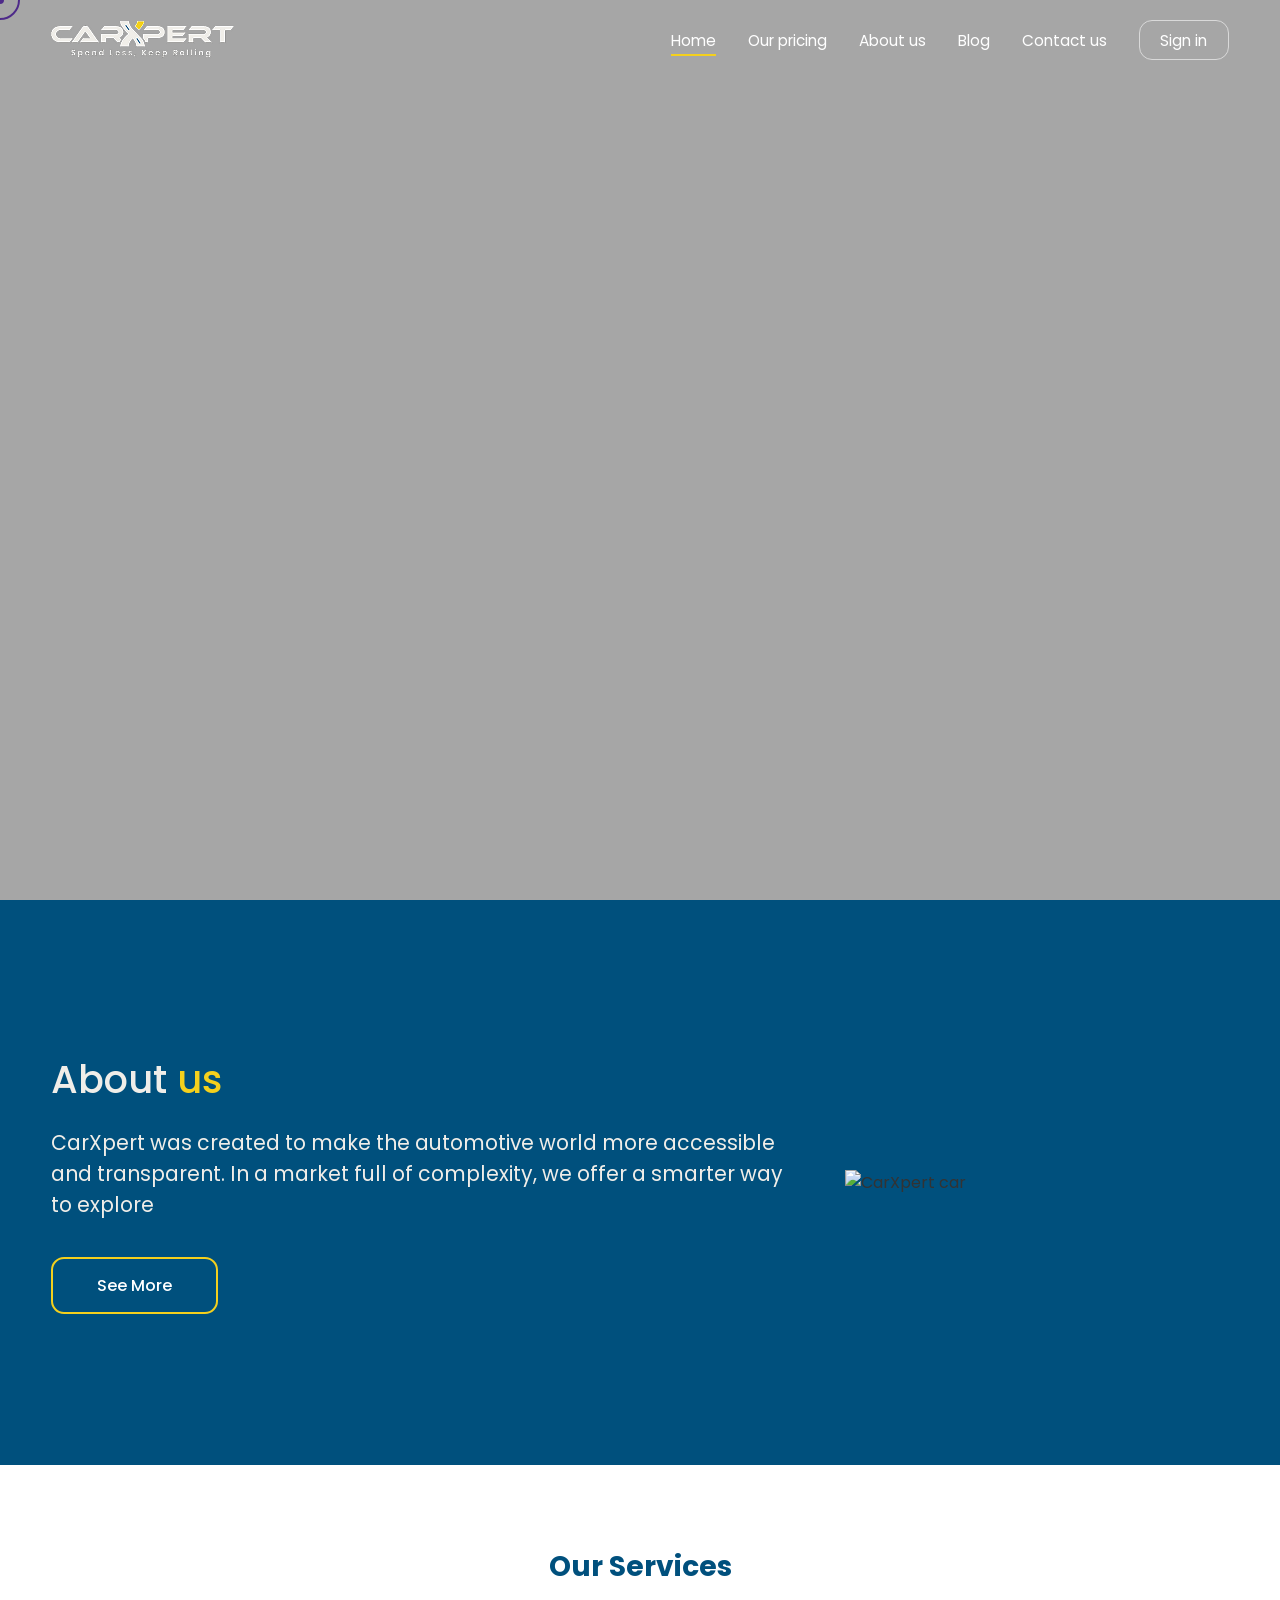
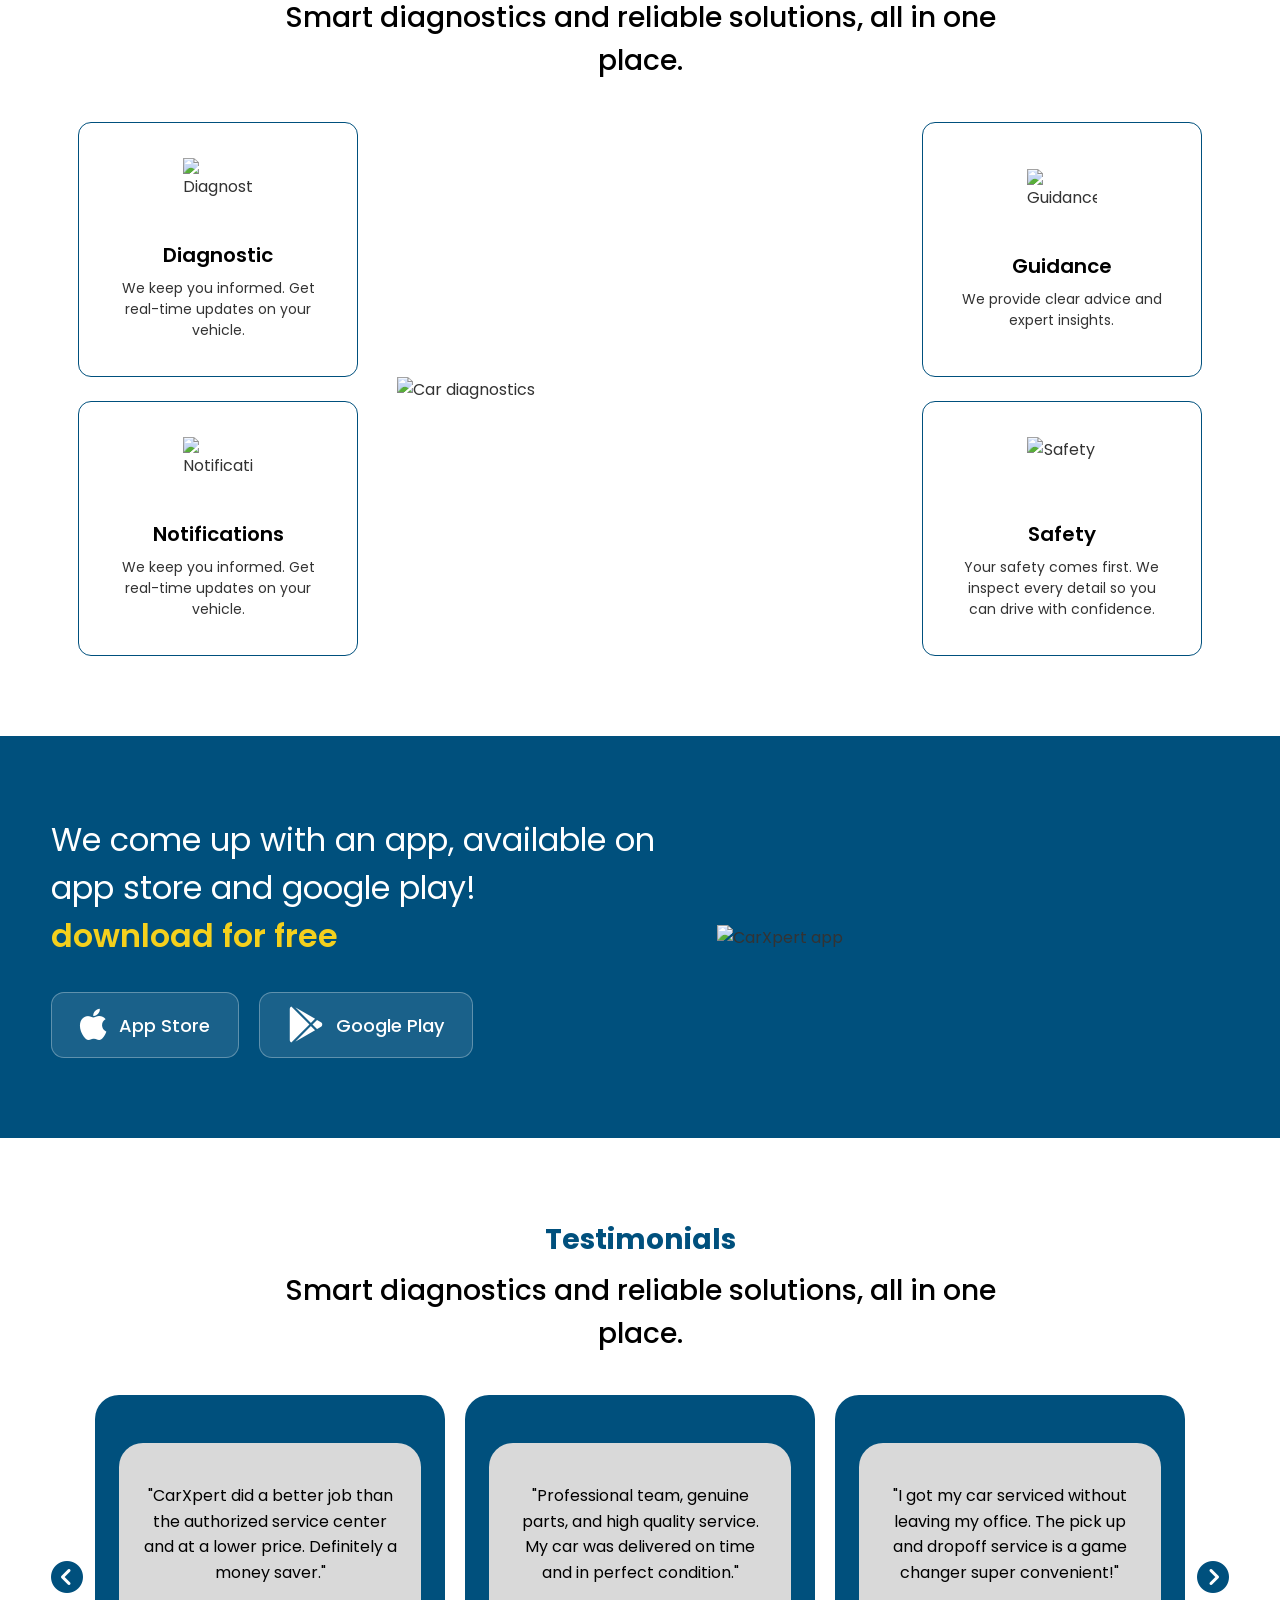
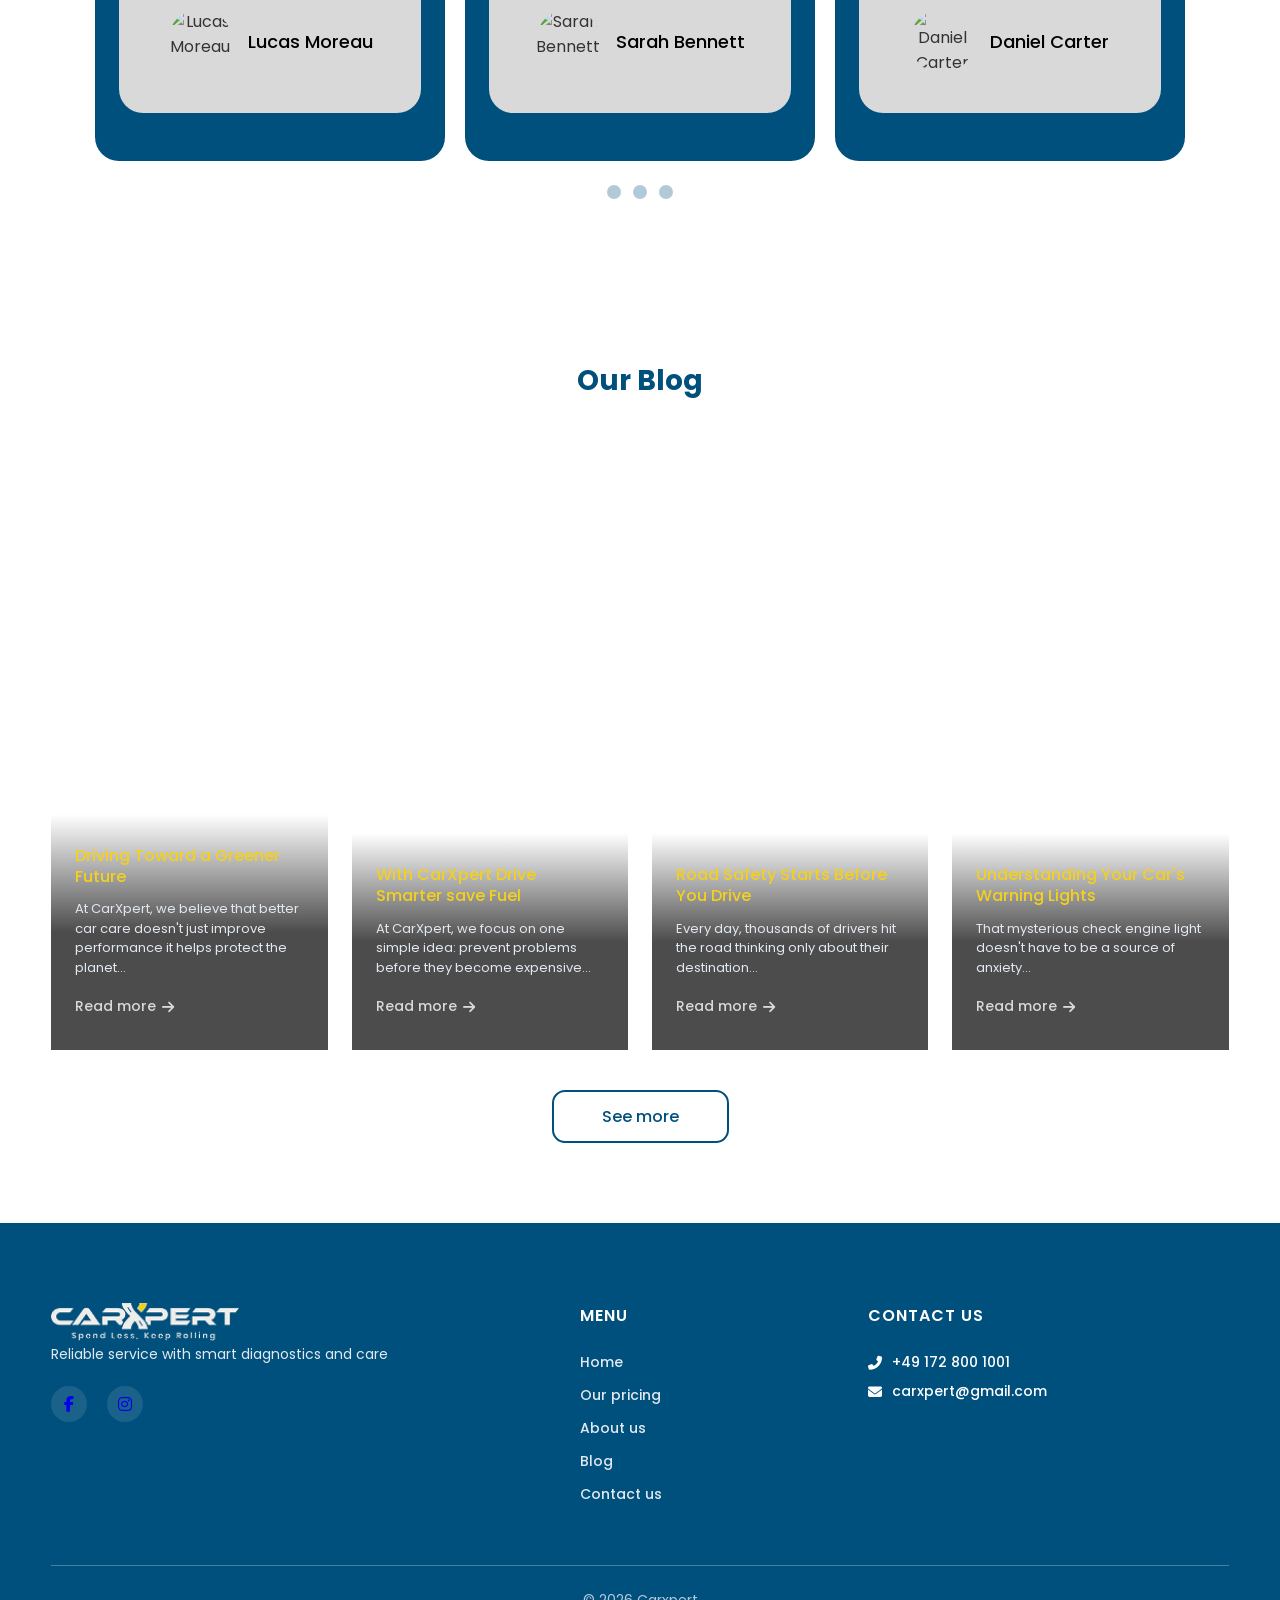
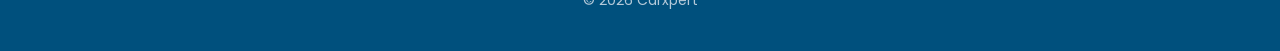
==== index.html @ b32ae4a1 "first commit" ====
<!DOCTYPE html>
<html lang="en">
<head>
  <meta charset="UTF-8" />
  <meta name="viewport" content="width=device-width, initial-scale=1.0" />
  <title>CarXpert - Smart Car Diagnostics</title>
  <link rel="preconnect" href="https://fonts.googleapis.com">
  <link rel="preconnect" href="https://fonts.gstatic.com" crossorigin>
  <link href="https://fonts.googleapis.com/css2?family=Poppins:wght@400;500;600;700;800&display=swap" rel="stylesheet">
  <link rel="stylesheet" href="https://cdnjs.cloudflare.com/ajax/libs/font-awesome/6.5.1/css/all.min.css" />
  <link rel="stylesheet" href="assets/css/global.css" />
  <link rel="stylesheet" href="assets/css/index.css" />
</head>
<body>
  <div class="cursor-dot"></div>
  <div class="cursor-outline"></div>

  <nav>
    <div class="logo">
      <img src="assets/images/logo.png" alt="CarXpert" />
    </div>
    <div class="nav-links">
      <a href="index.html" class="active">Home</a>
      <a href="pricing.html">Our pricing</a>
      <a href="about.html">About us</a>
      <a href="blog.html">Blog</a>
      <a href="contact.html">Contact us</a>
      <a href="#" class="sign-in">Sign in</a>
    </div>
    <div class="hamburger">
      <i class="fas fa-bars"></i>
    </div>
  </nav>

  <section class="hero-section">
    <div class="hero-bg" style="background-image: url('https://static.codia.ai/image/2026-06-15/A91pc8O8nD.png');"></div>
    <div class="hero-overlay"></div>
  </section>

  <section class="about-section">
    <div class="about-content">
      <h1 class="fade-up"><span>About</span> <em>us</em></h1>
      <p class="fade-up">CarXpert was created to make the automotive world more accessible and transparent. In a market full of complexity, we offer a smarter way to explore</p>
      <a href="about.html" class="btn btn-primary fade-up">See More</a>
    </div>
    <div class="about-image fade-right">
      <img src="https://static.codia.ai/image/2026-06-15/rAmHiMU26j.png" alt="CarXpert car" />
    </div>
  </section>

  <section class="services-section">
    <div class="container">
      <h2 class="section-title fade-up">Our Services</h2>
      <p class="section-subtitle fade-up">Smart diagnostics and reliable solutions, all in one place.</p>
      <div class="services-layout">
        <div class="service-col service-col-left">
          <div class="service-card fade-up">
            <div class="service-icon">
              <img src="https://static.codia.ai/image/2026-06-15/TMZnGSOGHC.png" alt="Diagnostic" />
            </div>
            <h3>Diagnostic</h3>
            <p>We keep you informed. Get real-time updates on your vehicle.</p>
          </div>
          <div class="service-card fade-up">
            <div class="service-icon">
              <img src="https://static.codia.ai/image/2026-06-15/tb7AoDcWWL.png" alt="Notifications" />
            </div>
            <h3>Notifications</h3>
            <p>We keep you informed. Get real-time updates on your vehicle.</p>
          </div>
        </div>
        <div class="service-center fade-up">
          <img src="https://static.codia.ai/image/2026-06-15/fOrLJ5Zgkj.png" alt="Car diagnostics" />
        </div>
        <div class="service-col service-col-right">
          <div class="service-card fade-up">
            <div class="service-icon">
              <img src="https://static.codia.ai/image/2026-06-15/vxZuquU4tz.png" alt="Guidance" />
            </div>
            <h3>Guidance</h3>
            <p>We provide clear advice and expert insights.</p>
          </div>
          <div class="service-card fade-up">
            <div class="service-icon">
              <img src="https://static.codia.ai/image/2026-06-15/Xqrhz4KYGe.png" alt="Safety" />
            </div>
            <h3>Safety</h3>
            <p>Your safety comes first. We inspect every detail so you can drive with confidence.</p>
          </div>
        </div>
      </div>
    </div>
  </section>

  <section class="app-section">
    <div class="app-inner">
      <div class="app-content fade-up">
        <p class="app-text">We come up with an app, available on app store and google play!<br><span>download for free</span></p>
        <div class="app-buttons">
          <div class="store-btn">
            <i class="fab fa-apple fa-2x"></i>
            <span>App Store</span>
          </div>
          <div class="store-btn">
            <i class="fab fa-google-play fa-2x"></i>
            <span>Google Play</span>
          </div>
        </div>
      </div>
      <div class="app-image fade-left">
        <img src="https://static.codia.ai/image/2026-06-15/HCb067x61N.png" alt="CarXpert app" />
      </div>
    </div>
  </section>

  <section class="testimonials-section">
    <div class="container">
      <h2 class="section-title fade-up">Testimonials</h2>
      <p class="section-subtitle fade-up">Smart diagnostics and reliable solutions, all in one place.</p>
      <div class="testimonials-wrapper">
        <div class="testimonial-nav testimonials-prev fade-left">
          <i class="fas fa-chevron-circle-left fa-2x" style="color:#00507D;"></i>
        </div>
        <div class="testimonials-track">
          <div class="testimonial-card">
            <div class="testimonial-inner">
              <p>"CarXpert did a better job than the authorized service center and at a lower price. Definitely a money saver."</p>
              <div class="testimonial-author">
                <img src="https://static.codia.ai/image/2026-06-15/LmDUujEUQM.png" alt="Lucas Moreau" class="testimonial-avatar" />
                <span>Lucas Moreau</span>
              </div>
            </div>
          </div>
          <div class="testimonial-card">
            <div class="testimonial-inner">
              <p>"Professional team, genuine parts, and high quality service. My car was delivered on time and in perfect condition."</p>
              <div class="testimonial-author">
                <img src="https://static.codia.ai/image/2026-06-15/T1bEcjkTFt.png" alt="Sarah Bennett" class="testimonial-avatar" />
                <span>Sarah Bennett</span>
              </div>
            </div>
          </div>
          <div class="testimonial-card">
            <div class="testimonial-inner">
              <p>"I got my car serviced without leaving my office. The pick up and dropoff service is a game changer super convenient!"</p>
              <div class="testimonial-author">
                <img src="https://static.codia.ai/image/2026-06-15/CxrQ2CfoEQ.png" alt="Daniel Carter" class="testimonial-avatar" />
                <span>Daniel Carter</span>
              </div>
            </div>
          </div>
        </div>
        <div class="testimonial-nav testimonials-next fade-right">
          <i class="fas fa-chevron-circle-right fa-2x" style="color:#00507D;"></i>
        </div>
      </div>
      <div class="testimonial-dots">
        <span class="testimonial-dot active"></span>
        <span class="testimonial-dot"></span>
        <span class="testimonial-dot"></span>
      </div>
    </div>
  </section>

  <section class="blog-section">
    <div class="container">
      <h2 class="section-title fade-up">Our Blog</h2>
      <div class="blog-grid">
        <article class="blog-card fade-up" style="background-image: url('https://static.codia.ai/image/2026-06-15/YnvELG7Rwr.png');">
          <div class="blog-card-overlay">
            <h3>Driving Toward a Greener Future</h3>
            <p>At CarXpert, we believe that better car care doesn't just improve performance it helps protect the planet...</p>
            <a href="blog.html" class="read-more">Read more <i class="fas fa-arrow-right"></i></a>
          </div>
        </article>
        <article class="blog-card fade-up" style="background-image: url('https://static.codia.ai/image/2026-06-15/ZytY110qxJ.png');">
          <div class="blog-card-overlay">
            <h3>With CarXpert Drive Smarter save Fuel</h3>
            <p>At CarXpert, we focus on one simple idea: prevent problems before they become expensive...</p>
            <a href="blog.html" class="read-more">Read more <i class="fas fa-arrow-right"></i></a>
          </div>
        </article>
        <article class="blog-card fade-up" style="background-image: url('https://static.codia.ai/image/2026-06-15/NGrROhw9D6.png');">
          <div class="blog-card-overlay">
            <h3>Road Safety Starts Before You Drive</h3>
            <p>Every day, thousands of drivers hit the road thinking only about their destination...</p>
            <a href="blog.html" class="read-more">Read more <i class="fas fa-arrow-right"></i></a>
          </div>
        </article>
        <article class="blog-card fade-up" style="background-image: url('https://static.codia.ai/image/2026-06-15/ZytY110qxJ.png');">
          <div class="blog-card-overlay">
            <h3>Understanding Your Car's Warning Lights</h3>
            <p>That mysterious check engine light doesn't have to be a source of anxiety...</p>
            <a href="blog.html" class="read-more">Read more <i class="fas fa-arrow-right"></i></a>
          </div>
        </article>
      </div>
      <div class="blog-more fade-up">
        <a href="blog.html" class="btn btn-outline">See more</a>
      </div>
    </div>
  </section>

  <footer>
    <div class="footer-grid">
      <div class="footer-brand">
        <img src="assets/images/logo.png" alt="CarXpert" style="height:40px;" />
        <p>Reliable service with smart diagnostics and care</p>
        <div class="footer-social">
          <a href="#" aria-label="Facebook">
            <i class="fab fa-facebook-f"></i>
          </a>
          <a href="#" aria-label="Instagram">
            <i class="fab fa-instagram"></i>
          </a>
        </div>
      </div>
      <div class="footer-col">
        <h4>Menu</h4>
        <a href="index.html">Home</a>
        <a href="pricing.html">Our pricing</a>
        <a href="about.html">About us</a>
        <a href="blog.html">Blog</a>
        <a href="contact.html">Contact us</a>
      </div>
      <div class="footer-col">
        <h4>Contact us</h4>
        <div class="footer-contact">
          <p>
            <i class="fas fa-phone-alt"></i>
            +49 172 800 1001
          </p>
          <p>
            <i class="fas fa-envelope"></i>
            carxpert@gmail.com
          </p>
        </div>
      </div>
    </div>
    <hr class="footer-divider" />
    <p class="footer-bottom">&copy; 2026 Carxpert</p>
  </footer>

  <script src="assets/js/main.js"></script>
</body>
</html>
---- assets/css/global.css ----
*, *::before, *::after {
  margin: 0;
  padding: 0;
  box-sizing: border-box;
}

:root {
  --primary: #00507D;
  --primary-dark: #003A5C;
  --accent: #F4D01D;
  --light: #F0EEE9;
  --white: #FFFFFF;
  --dark: #18181B;
  --gray: #D9D9D9;
  --gray-light: #E2E8F0;
  --text-dark: #000000;
  --text-body: #333333;
  --font: 'Poppins', sans-serif;
  --shadow-sm: 0 2px 8px rgba(0,0,0,0.08);
  --shadow-md: 0 4px 20px rgba(0,0,0,0.12);
  --shadow-lg: 0 8px 40px rgba(0,0,0,0.16);
  --radius-sm: 8px;
  --radius-md: 13px;
  --radius-lg: 24px;
  --radius-xl: 40px;
  --nav-height: 80px;
  --transition: 0.4s cubic-bezier(0.25, 0.46, 0.45, 0.94);
}

html {
  scroll-behavior: smooth;
  font-size: 16px;
}

body {
  font-family: var(--font);
  color: var(--text-body);
  background: var(--white);
  overflow-x: hidden;
  cursor: none;
  -webkit-font-smoothing: antialiased;
  -moz-osx-font-smoothing: grayscale;
}

a { text-decoration: none; cursor: none; }
button { cursor: none; border: none; background: none; font-family: var(--font); }
img { max-width: 100%; height: auto; display: block; }
ul { list-style: none; }

/* ===== CUSTOM CURSOR ===== */
.cursor-dot {
  width: 8px;
  height: 8px;
  background: var(--accent);
  border-radius: 50%;
  position: fixed;
  pointer-events: none;
  z-index: 99999;
  transform: translate(-50%, -50%);
  mix-blend-mode: difference;
  transition: width 0.2s, height 0.2s, background 0.2s;
}

.cursor-outline {
  width: 40px;
  height: 40px;
  border: 2px solid var(--accent);
  border-radius: 50%;
  position: fixed;
  pointer-events: none;
  z-index: 99998;
  transform: translate(-50%, -50%);
  transition: all 0.15s ease-out;
  mix-blend-mode: difference;
}

.cursor-dot.hover, .cursor-outline.hover {
  transform: translate(-50%, -50%) scale(1.5);
  background: transparent;
}

/* ===== NAVIGATION ===== */
nav {
  position: fixed;
  top: 0;
  left: 0;
  width: 100%;
  height: var(--nav-height);
  display: flex;
  align-items: center;
  justify-content: space-between;
  padding: 0 clamp(20px, 4vw, 80px);
  z-index: 1000;
  transition: var(--transition);
}

nav.scrolled {
  background: rgba(0, 80, 125, 0.95);
  backdrop-filter: blur(16px);
  -webkit-backdrop-filter: blur(16px);
  box-shadow: var(--shadow-md);
}

nav .logo { height: 39px; display: flex; align-items: center; }
nav .logo img { height: 100%; width: auto; object-fit: contain; }

nav .nav-links {
  display: flex;
  align-items: center;
  gap: clamp(16px, 2.5vw, 40px);
}

nav .nav-links a {
  color: var(--white);
  font-size: clamp(14px, 1.2vw, 20px);
  font-weight: 400;
  position: relative;
  padding: 4px 0;
  transition: var(--transition);
}

nav .nav-links a::after {
  content: '';
  position: absolute;
  bottom: 0;
  left: 0;
  width: 0;
  height: 2px;
  background: var(--accent);
  transition: var(--transition);
}

nav .nav-links a:hover::after,
nav .nav-links a.active::after { width: 100%; }

nav .sign-in {
  width: clamp(90px, 6.6vw, 128px);
  height: clamp(40px, 2.9vw, 56px);
  border-radius: var(--radius-md);
  border: 1.5px solid var(--gray);
  display: flex;
  align-items: center;
  justify-content: center;
  color: var(--white);
  font-size: clamp(14px, 1.2vw, 22px);
  font-weight: 400;
  transition: var(--transition);
}

nav .sign-in:hover {
  background: var(--accent);
  border-color: var(--accent);
  color: var(--text-dark);
}

/* Mobile nav */
.hamburger {
  display: none;
  flex-direction: column;
  gap: 5px;
  cursor: none;
  z-index: 1001;
}

.hamburger span {
  width: 28px;
  height: 2.5px;
  background: var(--white);
  border-radius: 2px;
  transition: var(--transition);
}

.hamburger.active span:nth-child(1) { transform: rotate(45deg) translate(5px, 5px); }
.hamburger.active span:nth-child(2) { opacity: 0; }
.hamburger.active span:nth-child(3) { transform: rotate(-45deg) translate(5px, -5px); }

@media (max-width: 1024px) {
  .hamburger { display: flex; }
  nav .nav-links {
    position: fixed;
    top: 0;
    right: -100%;
    width: 70%;
    max-width: 400px;
    height: 100vh;
    background: var(--primary);
    flex-direction: column;
    justify-content: center;
    gap: 32px;
    transition: var(--transition);
    z-index: 1000;
  }
  nav .nav-links.open { right: 0; }
  nav .nav-links a { font-size: 22px; }
  nav .sign-in { display: flex; }
}

/* ===== HEADER SECTION (page hero) ===== */
.page-header {
  background: var(--primary);
  border-bottom-right-radius: var(--radius-xl);
  border-bottom-left-radius: var(--radius-xl);
  padding: calc(var(--nav-height) + 60px) clamp(20px, 4vw, 80px) 80px;
  position: relative;
  overflow: hidden;
}

.page-header::before {
  content: '';
  position: absolute;
  inset: 0;
  background: radial-gradient(circle at 20% 80%, rgba(244, 208, 29, 0.15), transparent 60%);
}

.page-header h1 {
  font-size: clamp(36px, 4vw, 64px);
  font-weight: 600;
  color: var(--white);
  text-align: center;
}

.page-header h1 span { color: var(--accent); }

/* ===== FOOTER ===== */
footer {
  background: var(--primary);
  padding: 80px clamp(20px, 4vw, 80px) 40px;
  color: var(--white);
}

.footer-grid {
  display: grid;
  grid-template-columns: 2fr 1fr 1.5fr;
  gap: 48px;
  max-width: 1440px;
  margin: 0 auto;
}

.footer-brand .logo { height: 50px; margin-bottom: 20px; }
.footer-brand p { font-size: clamp(14px, 1vw, 18px); line-height: 1.6; color: var(--gray-light); }

.footer-col h4 {
  font-size: clamp(16px, 1.2vw, 22px);
  font-weight: 600;
  text-transform: uppercase;
  letter-spacing: 1px;
  margin-bottom: 24px;
}

.footer-col a {
  display: block;
  color: var(--gray-light);
  font-size: clamp(14px, 1vw, 18px);
  font-weight: 500;
  margin-bottom: 12px;
  transition: var(--transition);
}

.footer-col a:hover { color: var(--accent); padding-left: 6px; }

.footer-contact p {
  font-size: clamp(14px, 1vw, 18px);
  font-weight: 500;
  margin-bottom: 8px;
  display: flex;
  align-items: center;
  gap: 10px;
}

.footer-contact p svg { flex-shrink: 0; }

.footer-social {
  display: flex;
  gap: 20px;
  margin-top: 20px;
}

.footer-social a {
  width: 36px;
  height: 36px;
  display: flex;
  align-items: center;
  justify-content: center;
  border-radius: 50%;
  background: rgba(255,255,255,0.1);
  transition: var(--transition);
}

.footer-social a:hover {
  background: var(--accent);
  padding-left: 0;
}

.footer-divider {
  border: none;
  height: 1px;
  background: var(--gray-light);
  opacity: 0.3;
  margin: 48px 0 24px;
}

.footer-bottom {
  text-align: center;
  font-size: 14px;
  color: var(--gray-light);
  opacity: 0.8;
}

@media (max-width: 768px) {
  .footer-grid { grid-template-columns: 1fr; gap: 32px; text-align: center; }
  .footer-brand .logo { margin: 0 auto 20px; }
  .footer-social { justify-content: center; }
  .footer-contact p { justify-content: center; }
}

/* ===== ANIMATIONS ===== */
.fade-up {
  opacity: 0;
  transform: translateY(40px);
  transition: opacity 0.8s ease-out, transform 0.8s ease-out;
}

.fade-up.revealed {
  opacity: 1;
  transform: translateY(0);
}

.fade-left {
  opacity: 0;
  transform: translateX(-40px);
  transition: opacity 0.8s ease-out, transform 0.8s ease-out;
}

.fade-left.revealed {
  opacity: 1;
  transform: translateX(0);
}

.fade-right {
  opacity: 0;
  transform: translateX(40px);
  transition: opacity 0.8s ease-out, transform 0.8s ease-out;
}

.fade-right.revealed {
  opacity: 1;
  transform: translateX(0);
}

.scale-in {
  opacity: 0;
  transform: scale(0.9);
  transition: opacity 0.6s ease-out, transform 0.6s ease-out;
}

.scale-in.revealed {
  opacity: 1;
  transform: scale(1);
}

.fade-up:nth-child(2) { transition-delay: 0.1s; }
.fade-up:nth-child(3) { transition-delay: 0.2s; }
.fade-up:nth-child(4) { transition-delay: 0.3s; }
.fade-up:nth-child(5) { transition-delay: 0.4s; }
.fade-up:nth-child(6) { transition-delay: 0.5s; }

/* ===== SECTION TITLES ===== */
.section-title {
  text-align: center;
  font-size: clamp(24px, 2.2vw, 36px);
  font-weight: 700;
  color: var(--primary);
  margin-bottom: 8px;
}

.section-subtitle {
  text-align: center;
  font-size: clamp(18px, 2.2vw, 38px);
  font-weight: 500;
  color: var(--text-dark);
  margin-bottom: 40px;
  max-width: 800px;
  margin-left: auto;
  margin-right: auto;
}

/* ===== BUTTONS ===== */
.btn {
  display: inline-flex;
  align-items: center;
  justify-content: center;
  padding: 12px 32px;
  border-radius: var(--radius-md);
  font-size: clamp(14px, 1.2vw, 20px);
  font-weight: 500;
  font-family: var(--font);
  transition: var(--transition);
  cursor: none;
}

.btn-primary {
  background: var(--primary);
  color: var(--white);
  border: 2px solid var(--accent);
}

.btn-primary:hover {
  background: var(--accent);
  color: var(--text-dark);
}

.btn-accent {
  background: var(--accent);
  color: var(--text-dark);
  border: 2px solid var(--accent);
}

.btn-accent:hover {
  background: transparent;
  color: var(--accent);
}

.btn-outline {
  background: transparent;
  color: var(--primary);
  border: 2px solid var(--primary);
}

.btn-outline:hover {
  background: var(--primary);
  color: var(--white);
}

.btn-white {
  background: transparent;
  color: var(--white);
  border: 2px solid var(--white);
}

.btn-white:hover {
  background: var(--white);
  color: var(--primary);
}

/* ===== RESPONSIVE HELPER ===== */
@media (max-width: 1024px) {
  nav {
    padding: 0 20px;
    background: rgba(0, 80, 125, 0.95);
    backdrop-filter: blur(16px);
  }
  .page-header { padding: calc(var(--nav-height) + 40px) 20px 60px; }
  footer { padding: 48px 20px 32px; }
}

@media (max-width: 768px) {
  .page-header { border-radius: 0 0 var(--radius-lg) var(--radius-lg); }
}

/* ===== SCROLLBAR ===== */
::-webkit-scrollbar { width: 6px; }
::-webkit-scrollbar-track { background: var(--light); }
::-webkit-scrollbar-thumb { background: var(--primary); border-radius: 3px; }
::-webkit-scrollbar-thumb:hover { background: var(--primary-dark); }
---- assets/css/index.css ----
/* ===== HERO SECTION ===== */
.hero-section {
  position: relative;
  width: 100%;
  height: 100vh;
  min-height: 600px;
  overflow: hidden;
}

.hero-bg {
  position: absolute;
  inset: 0;
  background-size: cover;
  background-position: center;
  background-repeat: no-repeat;
}

.hero-overlay {
  position: absolute;
  inset: 0;
  background: rgba(0, 0, 0, 0.35);
  z-index: 1;
}

/* ===== ABOUT SECTION ===== */
.about-section {
  background: var(--primary);
  display: flex;
  align-items: center;
  justify-content: space-between;
  padding: 80px clamp(20px, 4vw, 80px);
  gap: 40px;
  position: relative;
  overflow: hidden;
  min-height: 565px;
}

.about-content {
  flex: 1;
  max-width: 760px;
  position: relative;
  z-index: 1;
}

.about-content h1 {
  font-size: clamp(36px, 3vw, 48px);
  font-weight: 500;
  color: var(--light);
  margin-bottom: 20px;
}

.about-content h1 span { color: var(--light); }

.about-content h1 em {
  font-style: normal;
  color: var(--accent);
}

.about-content p {
  font-size: clamp(18px, 1.6vw, 30px);
  line-height: 1.5;
  color: var(--light);
  margin-bottom: 36px;
}

.about-content .btn {
  padding: 14px 44px;
  font-size: clamp(16px, 1.2vw, 24px);
  border: 2px solid var(--accent);
  background: var(--primary);
  color: var(--white);
}

.about-content .btn:hover {
  background: var(--accent);
  color: var(--text-dark);
}

.about-image {
  flex-shrink: 0;
  width: clamp(300px, 30vw, 500px);
  position: relative;
  z-index: 1;
}

.about-image img {
  width: 100%;
  height: auto;
  object-fit: contain;
}

@media (max-width: 1024px) {
  .about-section { flex-direction: column; text-align: center; padding: 60px 20px; }
  .about-content p { max-width: 100%; }
  .about-image { width: 60%; max-width: 400px; }
}

@media (max-width: 768px) {
  .about-section { padding: 48px 20px; min-height: auto; }
  .about-image { width: 80%; }
}

/* ===== SERVICES SECTION ===== */
.services-section {
  padding: 80px clamp(20px, 4vw, 80px);
  position: relative;
}

.services-layout {
  display: flex;
  align-items: center;
  justify-content: center;
  gap: clamp(16px, 3vw, 48px);
  margin-top: 40px;
}

.service-col {
  display: flex;
  flex-direction: column;
  gap: 24px;
}

.service-card {
  width: clamp(280px, 20vw, 400px);
  min-height: 255px;
  border-radius: var(--radius-md);
  border: 1.5px solid var(--primary);
  padding: 32px 20px;
  text-align: center;
  display: flex;
  flex-direction: column;
  align-items: center;
  justify-content: center;
  transition: var(--transition);
  background: var(--white);
}

.service-card:hover {
  transform: translateY(-6px);
  box-shadow: var(--shadow-lg);
}

.service-icon {
  width: 70px;
  height: 70px;
  display: flex;
  align-items: center;
  justify-content: center;
  margin-bottom: 12px;
}

.service-icon img {
  width: 100%;
  height: 100%;
  object-fit: contain;
}

.service-card h3 {
  font-size: clamp(20px, 1.3vw, 24px);
  font-weight: 600;
  color: var(--text-dark);
  margin-bottom: 8px;
}

.service-card p {
  font-size: clamp(14px, 1vw, 19px);
  line-height: 1.5;
  color: var(--text-body);
  max-width: 90%;
}

.service-center {
  flex-shrink: 0;
  width: clamp(300px, 38vw, 737px);
}

.service-center img {
  width: 100%;
  height: auto;
  object-fit: contain;
}

@media (max-width: 1024px) {
  .services-layout { flex-direction: column; }
  .service-col { flex-direction: row; flex-wrap: wrap; justify-content: center; }
  .service-card { width: clamp(260px, 40vw, 400px); min-height: 220px; }
  .service-center { order: -1; width: clamp(260px, 50vw, 500px); }
}

@media (max-width: 768px) {
  .services-section { padding: 48px 20px; }
  .service-col { flex-direction: column; align-items: center; }
  .service-card { width: 100%; max-width: 400px; }
}

/* ===== APP SECTION ===== */
.app-section {
  background: var(--primary);
  position: relative;
  overflow: hidden;
}

.app-inner {
  display: flex;
  align-items: center;
  justify-content: space-between;
  padding: 80px clamp(20px, 4vw, 80px);
  gap: 40px;
  max-width: 100%;
}

.app-content {
  flex: 1;
  max-width: 700px;
  position: relative;
  z-index: 1;
}

.app-text {
  font-size: clamp(24px, 2.5vw, 40px);
  line-height: 1.5;
  color: var(--white);
  margin-bottom: 32px;
}

.app-text span {
  color: var(--accent);
  font-weight: 600;
}

.app-buttons {
  display: flex;
  gap: 20px;
  flex-wrap: wrap;
}

.store-btn {
  display: flex;
  align-items: center;
  gap: 12px;
  background: rgba(255,255,255,0.1);
  border: 1px solid rgba(255,255,255,0.3);
  border-radius: var(--radius-md);
  padding: 14px 28px;
  color: var(--white);
  font-size: 18px;
  font-weight: 500;
  transition: var(--transition);
  cursor: none;
}

.store-btn:hover {
  background: var(--accent);
  color: var(--text-dark);
  border-color: var(--accent);
}

.store-btn:hover svg path { fill: var(--text-dark); }

.app-image {
  flex-shrink: 0;
  width: clamp(300px, 40vw, 916px);
  position: relative;
  z-index: 1;
}

.app-image img {
  width: 100%;
  height: auto;
  object-fit: contain;
}

@media (max-width: 1024px) {
  .app-inner { flex-direction: column-reverse; text-align: center; padding: 60px 20px; }
  .app-buttons { justify-content: center; }
  .app-image { width: 60%; max-width: 500px; }
}

@media (max-width: 768px) {
  .app-inner { padding: 48px 20px; }
  .app-buttons { flex-direction: column; align-items: center; }
  .app-image { width: 80%; }
}

/* ===== TESTIMONIALS SECTION ===== */
.testimonials-section {
  padding: 80px clamp(20px, 4vw, 80px);
}

.testimonials-wrapper {
  display: flex;
  align-items: center;
  gap: 12px;
  margin: 40px auto 0;
  max-width: 1600px;
  justify-content: center;
}

.testimonials-track {
  display: flex;
  gap: 20px;
  overflow: hidden;
  flex: 1;
  justify-content: center;
}

.testimonial-card {
  background: var(--primary);
  border-radius: var(--radius-lg);
  padding: 48px 24px;
  flex: 1;
  max-width: 520px;
  display: flex;
  align-items: center;
  justify-content: center;
}

.testimonial-inner {
  background: var(--gray);
  border-radius: var(--radius-lg);
  padding: 40px 24px;
  text-align: center;
  width: 100%;
}

.testimonial-inner p {
  font-size: clamp(16px, 1.2vw, 24px);
  line-height: 1.6;
  color: var(--text-dark);
  margin-bottom: 24px;
  max-width: 460px;
  margin-left: auto;
  margin-right: auto;
}

.testimonial-author {
  display: flex;
  align-items: center;
  gap: 16px;
  justify-content: center;
}

.testimonial-avatar {
  width: clamp(60px, 5vw, 98px);
  height: clamp(60px, 5vw, 98px);
  border-radius: 50%;
  object-fit: cover;
}

.testimonial-author span {
  font-size: clamp(18px, 1.4vw, 28px);
  font-weight: 500;
  color: var(--text-dark);
}

.testimonial-nav {
  flex-shrink: 0;
  cursor: none;
  transition: var(--transition);
}

.testimonial-nav:hover {
  opacity: 0.7;
}

.testimonial-dots {
  display: flex;
  justify-content: center;
  gap: 12px;
  margin-top: 24px;
}

.testimonial-dot {
  width: 14px;
  height: 14px;
  border-radius: 50%;
  background: var(--primary);
  opacity: 0.3;
  transition: var(--transition);
  cursor: none;
}

.testimonial-dot.active { opacity: 1; }

@media (max-width: 1200px) {
  .testimonials-track { gap: 16px; }
  .testimonial-nav { display: none; }
}

@media (max-width: 768px) {
  .testimonials-section { padding: 48px 20px; }
  .testimonial-card { padding: 24px 16px; }
  .testimonial-inner { padding: 24px 16px; }
}

/* ===== BLOG SECTION ===== */
.blog-section {
  padding: 80px clamp(20px, 4vw, 80px);
}

.blog-grid {
  display: grid;
  grid-template-columns: repeat(4, 1fr);
  gap: 24px;
  margin-top: 40px;
}

.blog-card {
  border-radius: 0;
  overflow: hidden;
  background-size: cover;
  background-position: center;
  background-repeat: no-repeat;
  min-height: 608px;
  display: flex;
  flex-direction: column;
  justify-content: flex-end;
  transition: var(--transition);
  position: relative;
}

.blog-card:hover {
  transform: translateY(-4px);
  box-shadow: var(--shadow-lg);
}

.blog-card-overlay {
  padding: 32px 24px;
  background: linear-gradient(transparent 0%, rgba(0,0,0,0.7) 50%);
}

.blog-card-overlay h3 {
  font-size: clamp(16px, 1.1vw, 22px);
  font-weight: 500;
  color: var(--accent);
  margin-bottom: 12px;
  line-height: 1.3;
}

.blog-card-overlay p {
  font-size: clamp(13px, 0.9vw, 18px);
  line-height: 1.5;
  color: var(--gray-light);
  margin-bottom: 16px;
}

.blog-card-overlay .read-more {
  display: inline-flex;
  align-items: center;
  gap: 6px;
  font-size: clamp(14px, 0.9vw, 18px);
  font-weight: 500;
  color: var(--gray);
  transition: var(--transition);
}

.blog-card-overlay .read-more:hover { color: var(--accent); gap: 10px; }

.blog-more {
  text-align: center;
  margin-top: 40px;
}

.blog-more .btn {
  padding: 12px 48px;
  font-size: clamp(16px, 1.2vw, 24px);
}

@media (max-width: 1200px) {
  .blog-grid { grid-template-columns: repeat(2, 1fr); }
  .blog-card { min-height: 450px; }
}

@media (max-width: 768px) {
  .blog-section { padding: 48px 20px; }
  .blog-grid { grid-template-columns: 1fr; }
  .blog-card { min-height: 380px; }
}
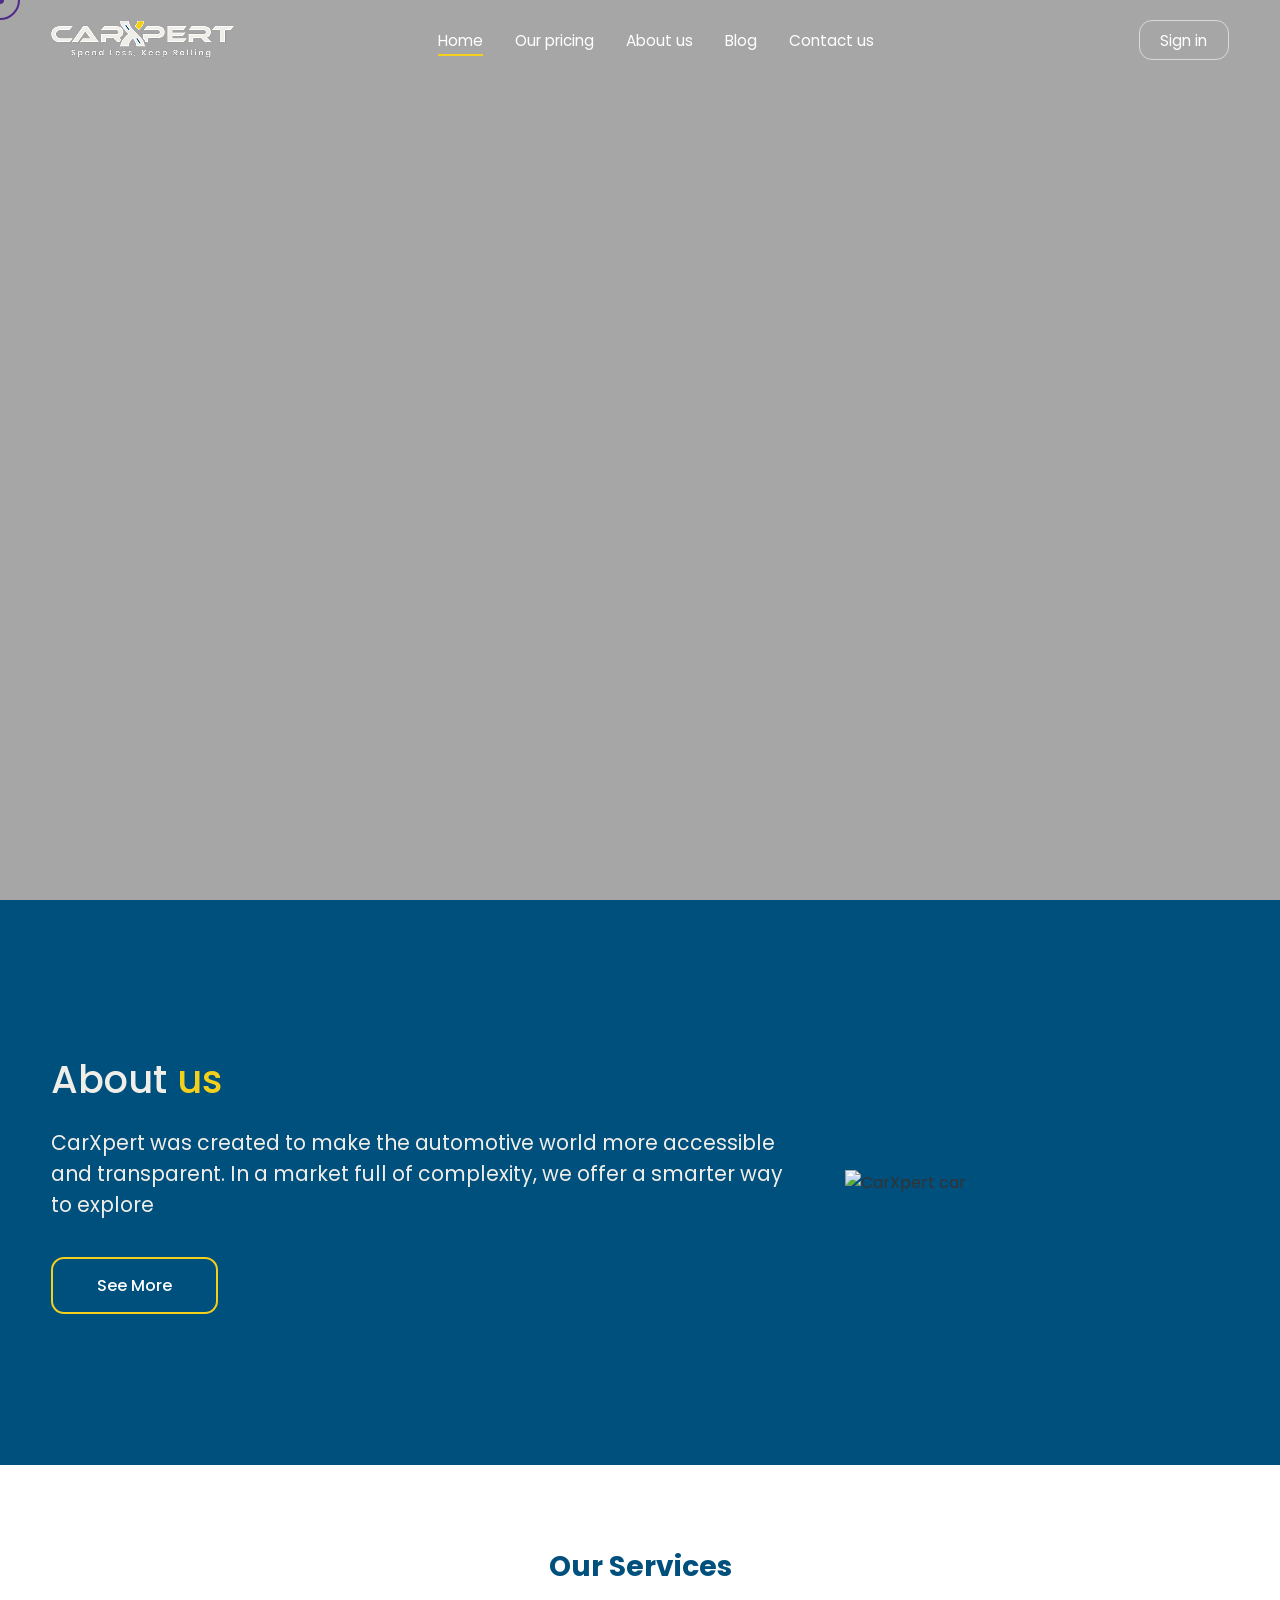
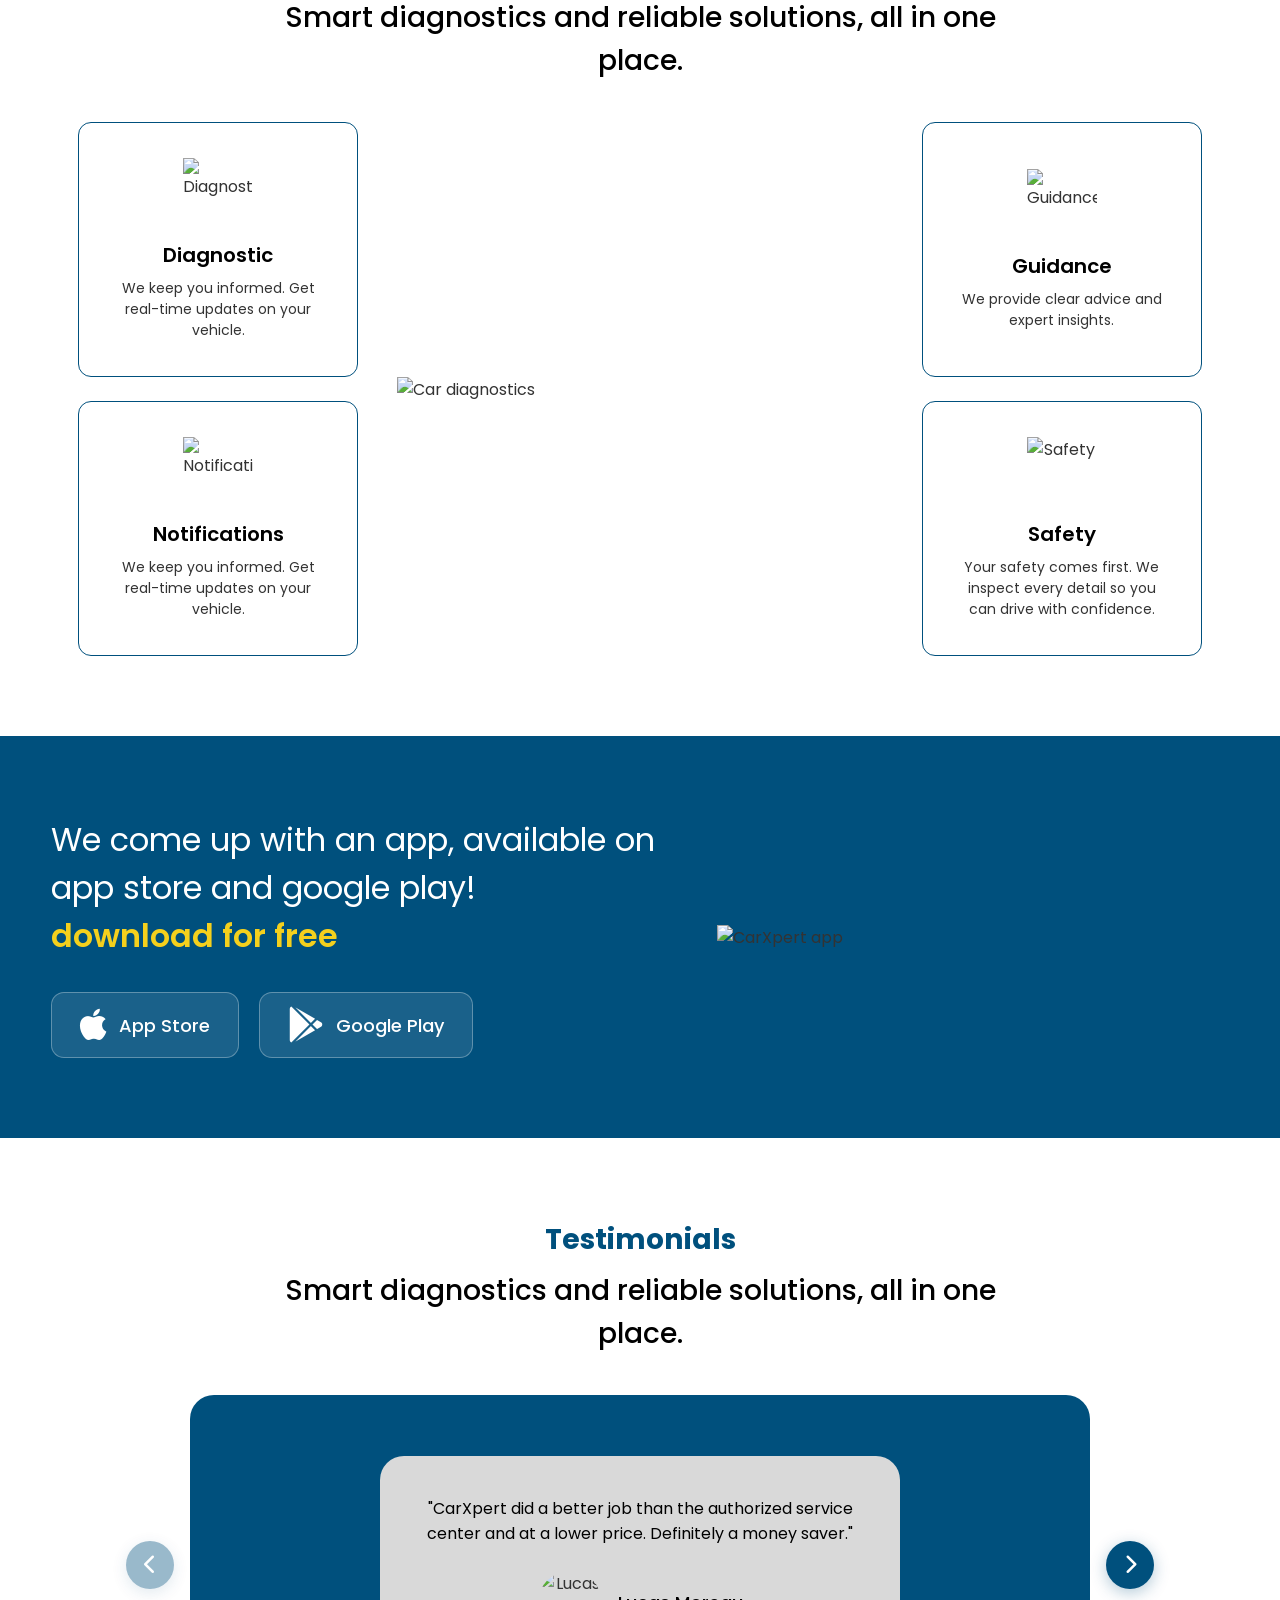
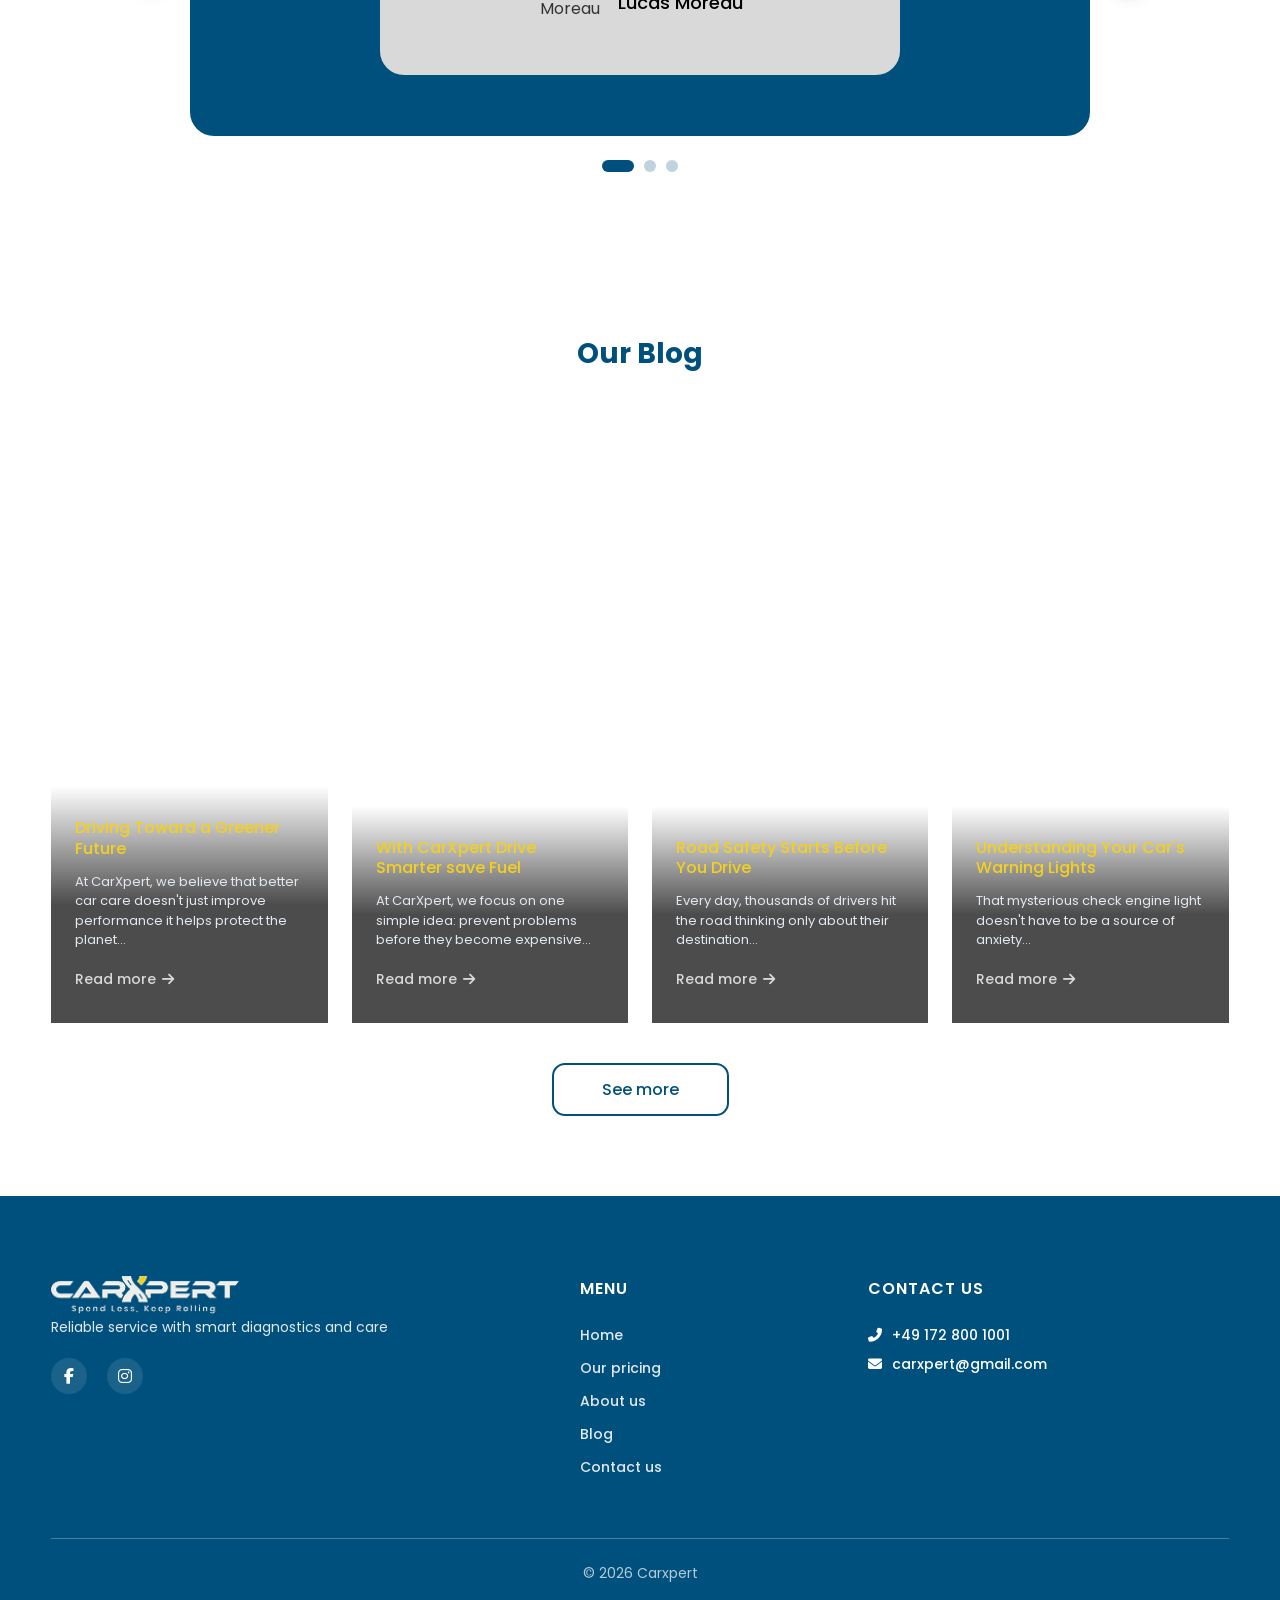
==== commit cb63b03f: "feat: testimonials carousel, centered nav links, mobile drawer redesign, auth ui" ====
--- a/index.html
+++ b/index.html
@@ -20,17 +20,22 @@
       <img src="assets/images/logo.png" alt="CarXpert" />
     </div>
     <div class="nav-links">
+      <button class="nav-close" aria-label="Close menu"></button>
       <a href="index.html" class="active">Home</a>
       <a href="pricing.html">Our pricing</a>
       <a href="about.html">About us</a>
       <a href="blog.html">Blog</a>
       <a href="contact.html">Contact us</a>
-      <a href="#" class="sign-in">Sign in</a>
-    </div>
-    <div class="hamburger">
-      <i class="fas fa-bars"></i>
+      <a href="#" class="sign-in nav-sign-in">Sign in</a>
+    </div>
+    <div class="nav-actions">
+      <a href="#" class="sign-in desktop-sign-in">Sign in</a>
+      <div class="hamburger" aria-label="Open menu">
+        <span></span><span></span><span></span>
+      </div>
     </div>
   </nav>
+  <div class="nav-overlay"></div>
 
   <section class="hero-section">
     <div class="hero-bg" style="background-image: url('https://static.codia.ai/image/2026-06-15/A91pc8O8nD.png');"></div>
@@ -113,51 +118,53 @@
     </div>
   </section>
 
-  <section class="testimonials-section">
+  <section class="testimonials-section" id="testimonials">
     <div class="container">
       <h2 class="section-title fade-up">Testimonials</h2>
       <p class="section-subtitle fade-up">Smart diagnostics and reliable solutions, all in one place.</p>
       <div class="testimonials-wrapper">
-        <div class="testimonial-nav testimonials-prev fade-left">
-          <i class="fas fa-chevron-circle-left fa-2x" style="color:#00507D;"></i>
-        </div>
-        <div class="testimonials-track">
-          <div class="testimonial-card">
-            <div class="testimonial-inner">
-              <p>"CarXpert did a better job than the authorized service center and at a lower price. Definitely a money saver."</p>
-              <div class="testimonial-author">
-                <img src="https://static.codia.ai/image/2026-06-15/LmDUujEUQM.png" alt="Lucas Moreau" class="testimonial-avatar" />
-                <span>Lucas Moreau</span>
+        <button class="testimonial-nav testimonials-prev" aria-label="Previous">
+          <i class="fas fa-chevron-left"></i>
+        </button>
+        <div class="testimonials-slider">
+          <div class="testimonials-track">
+            <div class="testimonial-card">
+              <div class="testimonial-inner">
+                <p>"CarXpert did a better job than the authorized service center and at a lower price. Definitely a money saver."</p>
+                <div class="testimonial-author">
+                  <img src="https://static.codia.ai/image/2026-06-15/LmDUujEUQM.png" alt="Lucas Moreau" class="testimonial-avatar" />
+                  <span>Lucas Moreau</span>
+                </div>
               </div>
             </div>
-          </div>
-          <div class="testimonial-card">
-            <div class="testimonial-inner">
-              <p>"Professional team, genuine parts, and high quality service. My car was delivered on time and in perfect condition."</p>
-              <div class="testimonial-author">
-                <img src="https://static.codia.ai/image/2026-06-15/T1bEcjkTFt.png" alt="Sarah Bennett" class="testimonial-avatar" />
-                <span>Sarah Bennett</span>
+            <div class="testimonial-card">
+              <div class="testimonial-inner">
+                <p>"Professional team, genuine parts, and high quality service. My car was delivered on time and in perfect condition."</p>
+                <div class="testimonial-author">
+                  <img src="https://static.codia.ai/image/2026-06-15/T1bEcjkTFt.png" alt="Sarah Bennett" class="testimonial-avatar" />
+                  <span>Sarah Bennett</span>
+                </div>
               </div>
             </div>
-          </div>
-          <div class="testimonial-card">
-            <div class="testimonial-inner">
-              <p>"I got my car serviced without leaving my office. The pick up and dropoff service is a game changer super convenient!"</p>
-              <div class="testimonial-author">
-                <img src="https://static.codia.ai/image/2026-06-15/CxrQ2CfoEQ.png" alt="Daniel Carter" class="testimonial-avatar" />
-                <span>Daniel Carter</span>
+            <div class="testimonial-card">
+              <div class="testimonial-inner">
+                <p>"I got my car serviced without leaving my office. The pick up and dropoff service is a game changer super convenient!"</p>
+                <div class="testimonial-author">
+                  <img src="https://static.codia.ai/image/2026-06-15/CxrQ2CfoEQ.png" alt="Daniel Carter" class="testimonial-avatar" />
+                  <span>Daniel Carter</span>
+                </div>
               </div>
             </div>
           </div>
         </div>
-        <div class="testimonial-nav testimonials-next fade-right">
-          <i class="fas fa-chevron-circle-right fa-2x" style="color:#00507D;"></i>
-        </div>
+        <button class="testimonial-nav testimonials-next" aria-label="Next">
+          <i class="fas fa-chevron-right"></i>
+        </button>
       </div>
       <div class="testimonial-dots">
-        <span class="testimonial-dot active"></span>
-        <span class="testimonial-dot"></span>
-        <span class="testimonial-dot"></span>
+        <span class="testimonial-dot active" data-index="0"></span>
+        <span class="testimonial-dot" data-index="1"></span>
+        <span class="testimonial-dot" data-index="2"></span>
       </div>
     </div>
   </section>
--- a/assets/css/global.css
+++ b/assets/css/global.css
@@ -108,6 +108,17 @@
   display: flex;
   align-items: center;
   gap: clamp(16px, 2.5vw, 40px);
+  position: absolute;
+  left: 50%;
+  transform: translateX(-50%);
+  white-space: nowrap;
+}
+
+nav .nav-actions {
+  display: flex;
+  align-items: center;
+  gap: 12px;
+  margin-left: auto;
 }
 
 nav .nav-links a {
@@ -163,36 +174,122 @@
 }
 
 .hamburger span {
-  width: 28px;
-  height: 2.5px;
+  display: block;
+  width: 26px;
+  height: 2px;
   background: var(--white);
   border-radius: 2px;
   transition: var(--transition);
 }
 
-.hamburger.active span:nth-child(1) { transform: rotate(45deg) translate(5px, 5px); }
+.hamburger.active span:nth-child(1) { transform: rotate(45deg) translate(4px, 4px); }
 .hamburger.active span:nth-child(2) { opacity: 0; }
-.hamburger.active span:nth-child(3) { transform: rotate(-45deg) translate(5px, -5px); }
+.hamburger.active span:nth-child(3) { transform: rotate(-45deg) translate(4px, -4px); }
+
+/* Mobile drawer overlay */
+.nav-overlay {
+  position: fixed;
+  inset: 0;
+  background: rgba(0, 0, 0, 0.5);
+  z-index: 999;
+  opacity: 0;
+  pointer-events: none;
+  transition: opacity 0.4s ease;
+}
+
+.nav-overlay.active {
+  opacity: 1;
+  pointer-events: auto;
+}
+
+/* Hide mobile sign-in inside centered nav-links on desktop */
+.nav-sign-in { display: none !important; }
 
 @media (max-width: 1024px) {
   .hamburger { display: flex; }
+
+  .desktop-sign-in { display: none !important; }
+
   nav .nav-links {
     position: fixed;
     top: 0;
     right: -100%;
-    width: 70%;
-    max-width: 400px;
+    width: 75%;
+    max-width: 340px;
     height: 100vh;
     background: var(--primary);
     flex-direction: column;
+    padding: 80px 28px 40px;
+    gap: 0;
+    transition: right 0.4s cubic-bezier(0.25, 0.46, 0.45, 0.94);
+    z-index: 1000;
+    overflow-y: auto;
+    left: auto;
+    transform: none;
+    align-items: stretch;
+  }
+
+  nav .nav-links.open { right: 0; }
+
+  .nav-close {
+    position: absolute;
+    top: 20px;
+    right: 20px;
+    width: 40px;
+    height: 40px;
+    display: flex;
+    align-items: center;
     justify-content: center;
-    gap: 32px;
-    transition: var(--transition);
-    z-index: 1000;
-  }
-  nav .nav-links.open { right: 0; }
-  nav .nav-links a { font-size: 22px; }
-  nav .sign-in { display: flex; }
+    cursor: pointer;
+    border: none;
+    background: none;
+    padding: 0;
+  }
+
+  .nav-close::before,
+  .nav-close::after {
+    content: '';
+    position: absolute;
+    width: 24px;
+    height: 2px;
+    background: var(--white);
+    border-radius: 1px;
+  }
+
+  .nav-close::before { transform: rotate(45deg); }
+  .nav-close::after { transform: rotate(-45deg); }
+
+  nav .nav-links a {
+    font-size: 18px;
+    padding: 18px 0;
+    border-bottom: 1px solid rgba(255, 255, 255, 0.08);
+    color: rgba(255, 255, 255, 0.85);
+  }
+
+  nav .nav-links a::after { display: none; }
+
+  nav .nav-links a.active,
+  nav .nav-links a:hover { color: var(--white); font-weight: 500; }
+
+  .nav-sign-in {
+    display: flex !important;
+    width: 100%;
+    height: auto;
+    padding: 14px 20px;
+    margin-top: 28px;
+    justify-content: center;
+    border: 1.5px solid var(--gray);
+    border-radius: var(--radius-md);
+    color: var(--white);
+    font-size: 18px;
+    font-weight: 500;
+  }
+
+  .nav-sign-in:hover {
+    background: var(--accent);
+    border-color: var(--accent);
+    color: var(--text-dark);
+  }
 }
 
 /* ===== HEADER SECTION (page hero) ===== */
@@ -284,6 +381,7 @@
   border-radius: 50%;
   background: rgba(255,255,255,0.1);
   transition: var(--transition);
+  color: var(--white);
 }
 
 .footer-social a:hover {
--- a/assets/css/index.css
+++ b/assets/css/index.css
@@ -282,34 +282,47 @@
   .app-image { width: 80%; }
 }
 
-/* ===== TESTIMONIALS SECTION ===== */
+/* ===== TESTIMONIALS CAROUSEL ===== */
 .testimonials-section {
   padding: 80px clamp(20px, 4vw, 80px);
+  position: relative;
 }
 
 .testimonials-wrapper {
   display: flex;
   align-items: center;
-  gap: 12px;
+  gap: 16px;
   margin: 40px auto 0;
-  max-width: 1600px;
-  justify-content: center;
-}
-
-.testimonials-track {
-  display: flex;
-  gap: 20px;
+  max-width: 1100px;
+  justify-content: center;
+}
+
+.testimonials-slider {
   overflow: hidden;
   flex: 1;
-  justify-content: center;
+  max-width: 900px;
+  border-radius: var(--radius-lg);
+  position: relative;
+}
+
+.testimonials-track {
+  display: flex;
+  transition: transform 0.5s cubic-bezier(0.25, 0.46, 0.45, 0.94);
+  will-change: transform;
+  cursor: grab;
+  user-select: none;
+}
+
+.testimonials-track.dragging {
+  transition: none;
+  cursor: grabbing;
 }
 
 .testimonial-card {
+  flex: 0 0 100%;
+  min-width: 0;
   background: var(--primary);
-  border-radius: var(--radius-lg);
   padding: 48px 24px;
-  flex: 1;
-  max-width: 520px;
   display: flex;
   align-items: center;
   justify-content: center;
@@ -318,9 +331,11 @@
 .testimonial-inner {
   background: var(--gray);
   border-radius: var(--radius-lg);
-  padding: 40px 24px;
+  padding: 40px 32px;
   text-align: center;
   width: 100%;
+  max-width: 520px;
+  margin: 0 auto;
 }
 
 .testimonial-inner p {
@@ -328,9 +343,6 @@
   line-height: 1.6;
   color: var(--text-dark);
   margin-bottom: 24px;
-  max-width: 460px;
-  margin-left: auto;
-  margin-right: auto;
 }
 
 .testimonial-author {
@@ -355,42 +367,69 @@
 
 .testimonial-nav {
   flex-shrink: 0;
-  cursor: none;
-  transition: var(--transition);
-}
-
-.testimonial-nav:hover {
-  opacity: 0.7;
-}
-
-.testimonial-dots {
-  display: flex;
-  justify-content: center;
-  gap: 12px;
-  margin-top: 24px;
-}
-
-.testimonial-dot {
-  width: 14px;
-  height: 14px;
+  width: 48px;
+  height: 48px;
   border-radius: 50%;
   background: var(--primary);
-  opacity: 0.3;
+  border: none;
+  display: flex;
+  align-items: center;
+  justify-content: center;
+  box-shadow: 0 4px 16px rgba(0,80,125,0.3);
   transition: var(--transition);
-  cursor: none;
-}
-
-.testimonial-dot.active { opacity: 1; }
-
-@media (max-width: 1200px) {
-  .testimonials-track { gap: 16px; }
-  .testimonial-nav { display: none; }
+  cursor: pointer;
+  color: var(--white);
+  font-size: 20px;
+  z-index: 2;
+}
+
+.testimonial-nav:hover {
+  opacity: 0.8;
+  transform: scale(1.05);
+}
+
+.testimonial-nav:active {
+  transform: scale(0.95);
+}
+
+.testimonial-dots {
+  display: flex;
+  justify-content: center;
+  gap: 10px;
+  margin-top: 24px;
+}
+
+.testimonial-dot {
+  width: 12px;
+  height: 12px;
+  border-radius: 50%;
+  background: var(--primary);
+  opacity: 0.25;
+  transition: all 0.4s ease;
+  cursor: pointer;
+  border: none;
+  padding: 0;
+}
+
+.testimonial-dot.active {
+  opacity: 1;
+  width: 32px;
+  border-radius: 6px;
+}
+
+@media (max-width: 1024px) {
+  .testimonial-nav {
+    width: 40px;
+    height: 40px;
+    font-size: 16px;
+  }
 }
 
 @media (max-width: 768px) {
   .testimonials-section { padding: 48px 20px; }
-  .testimonial-card { padding: 24px 16px; }
+  .testimonial-card { padding: 32px 16px; }
   .testimonial-inner { padding: 24px 16px; }
+  .testimonial-nav { display: none; }
 }
 
 /* ===== BLOG SECTION ===== */
